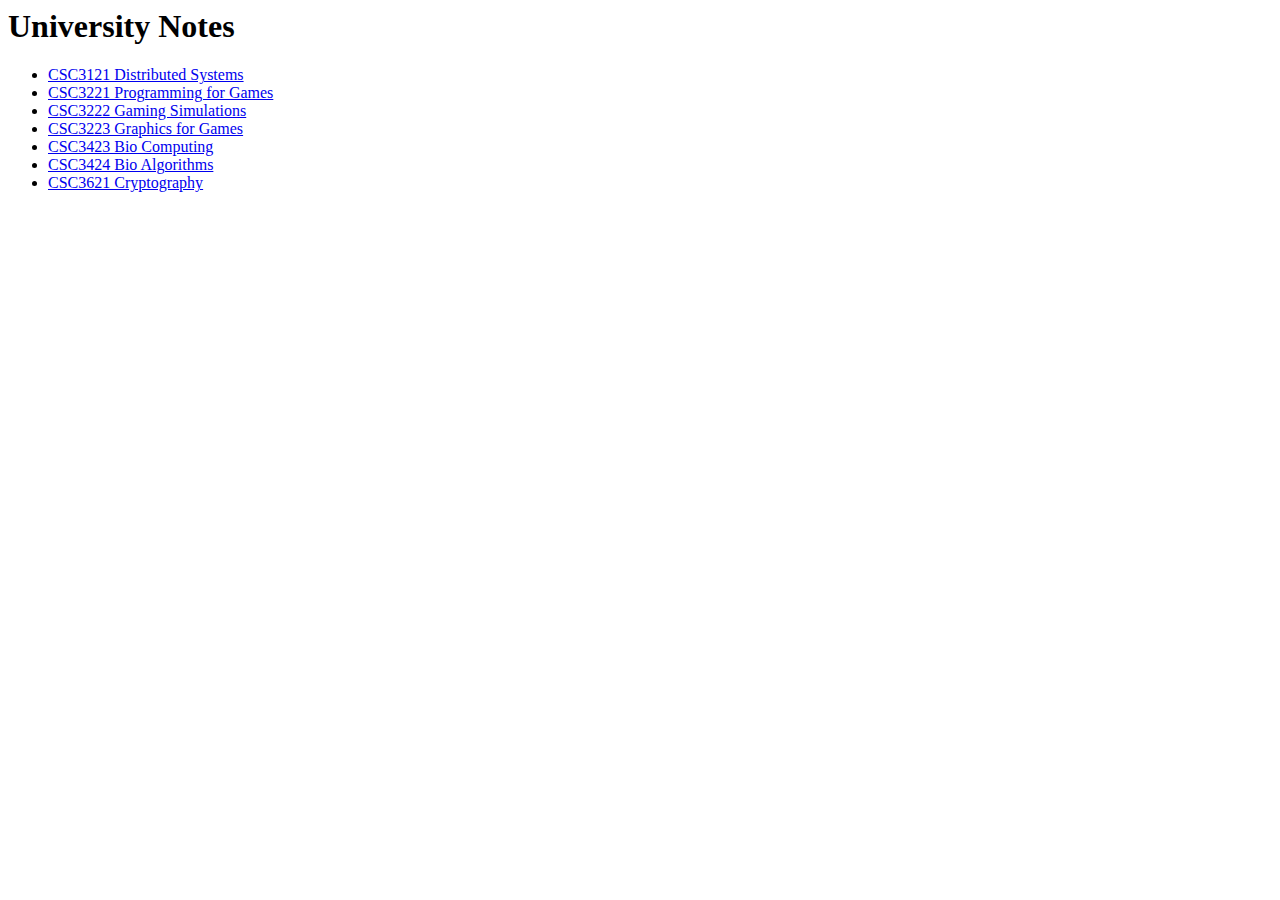
==== html/index.html @ cbd31d0a "add landing page" ====
<html>
<head>
<title>University Notes</title>
</head>
<body>
<h1>University Notes</h1>
<ul>
  <li><a href="./CSC3121_DistributedSystems.tex">CSC3121 Distributed Systems</a></li>
  <li><a href="./CSC3221_ProgrammingForGames.tex">CSC3221 Programming for Games</a></li>
  <li><a href="./CSC3222_GamingSimulations.tex">CSC3222 Gaming Simulations</a></li>
  <li><a href="./CSC3223_GraphicsForGames.tex">CSC3223 Graphics for Games</a></li>
  <li><a href="./CSC3423_BioComputing.tex">CSC3423 Bio Computing</a></li>
  <li><a href="./CSC3424_BioAlgorithms.tex">CSC3424 Bio Algorithms</a></li>
  <li><a href="./CSC3621_Cryptography.tex">CSC3621 Cryptography</a></li>
</ul>
</body>
</html>
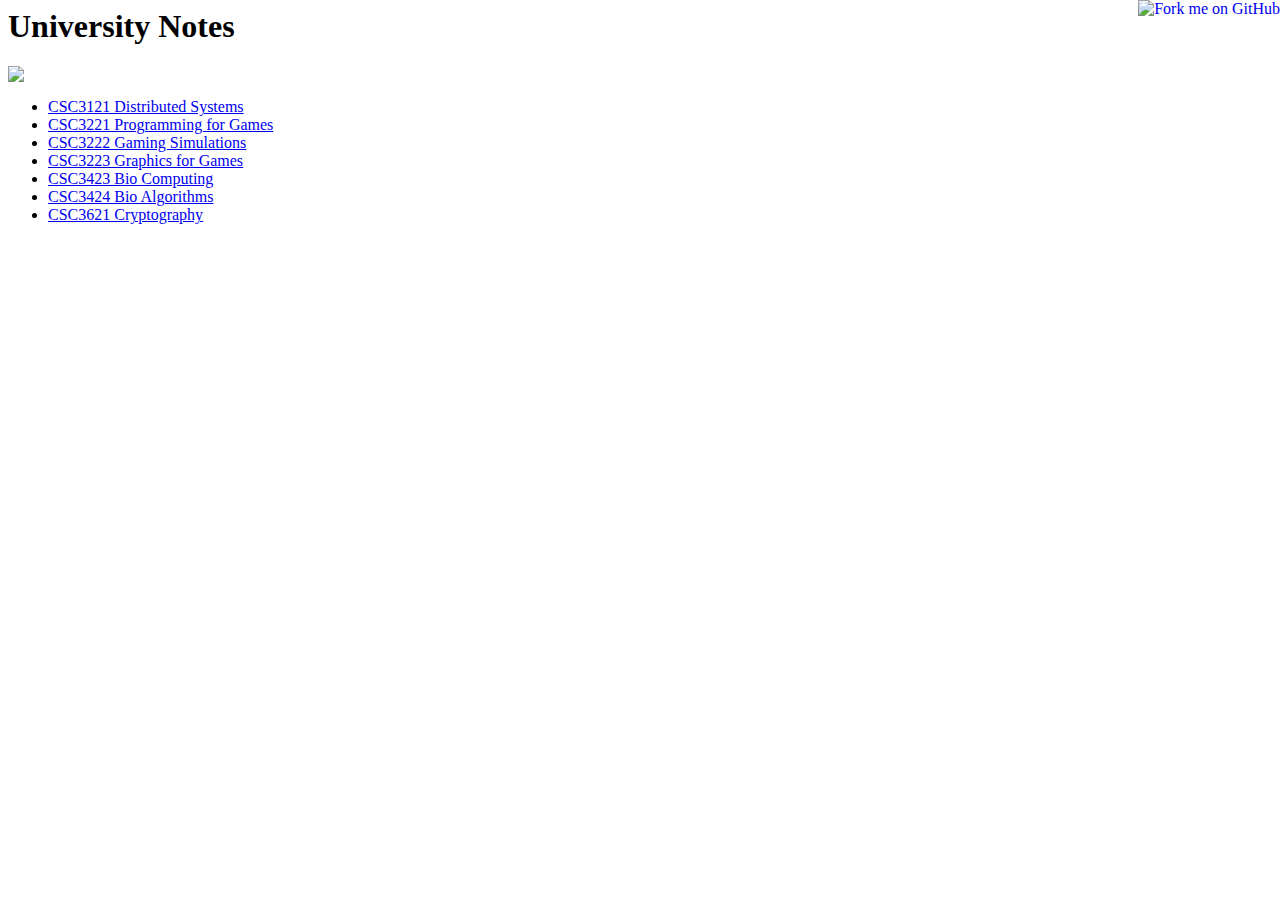
==== commit ee736a4f: "add GH and CI badges to web page" ====
--- a/html/index.html
+++ b/html/index.html
@@ -4,14 +4,18 @@
 </head>
 <body>
 <h1>University Notes</h1>
+<a href="https://github.com/DanNixon/UniversityNotes"><img style="position: absolute; top: 0; right: 0; border: 0;" src="https://camo.githubusercontent.com/38ef81f8aca64bb9a64448d0d70f1308ef5341ab/68747470733a2f2f73332e616d617a6f6e6177732e636f6d2f6769746875622f726962626f6e732f666f726b6d655f72696768745f6461726b626c75655f3132313632312e706e67" alt="Fork me on GitHub" data-canonical-src="https://s3.amazonaws.com/github/ribbons/forkme_right_darkblue_121621.png"></a>
+<a href="https://travis-ci.org/DanNixon/UniversityNotes">
+  <img src="https://travis-ci.org/DanNixon/UniversityNotes.svg?branch=master" >
+</a>
 <ul>
-  <li><a href="./CSC3121_DistributedSystems.tex">CSC3121 Distributed Systems</a></li>
-  <li><a href="./CSC3221_ProgrammingForGames.tex">CSC3221 Programming for Games</a></li>
-  <li><a href="./CSC3222_GamingSimulations.tex">CSC3222 Gaming Simulations</a></li>
-  <li><a href="./CSC3223_GraphicsForGames.tex">CSC3223 Graphics for Games</a></li>
-  <li><a href="./CSC3423_BioComputing.tex">CSC3423 Bio Computing</a></li>
-  <li><a href="./CSC3424_BioAlgorithms.tex">CSC3424 Bio Algorithms</a></li>
-  <li><a href="./CSC3621_Cryptography.tex">CSC3621 Cryptography</a></li>
+  <li><a href="./CSC3121_DistributedSystems.pdf">CSC3121 Distributed Systems</a></li>
+  <li><a href="./CSC3221_ProgrammingForGames.pdf">CSC3221 Programming for Games</a></li>
+  <li><a href="./CSC3222_GamingSimulations.pdf">CSC3222 Gaming Simulations</a></li>
+  <li><a href="./CSC3223_GraphicsForGames.pdf">CSC3223 Graphics for Games</a></li>
+  <li><a href="./CSC3423_BioComputing.pdf">CSC3423 Bio Computing</a></li>
+  <li><a href="./CSC3424_BioAlgorithms.pdf">CSC3424 Bio Algorithms</a></li>
+  <li><a href="./CSC3621_Cryptography.pdf">CSC3621 Cryptography</a></li>
 </ul>
 </body>
 </html>
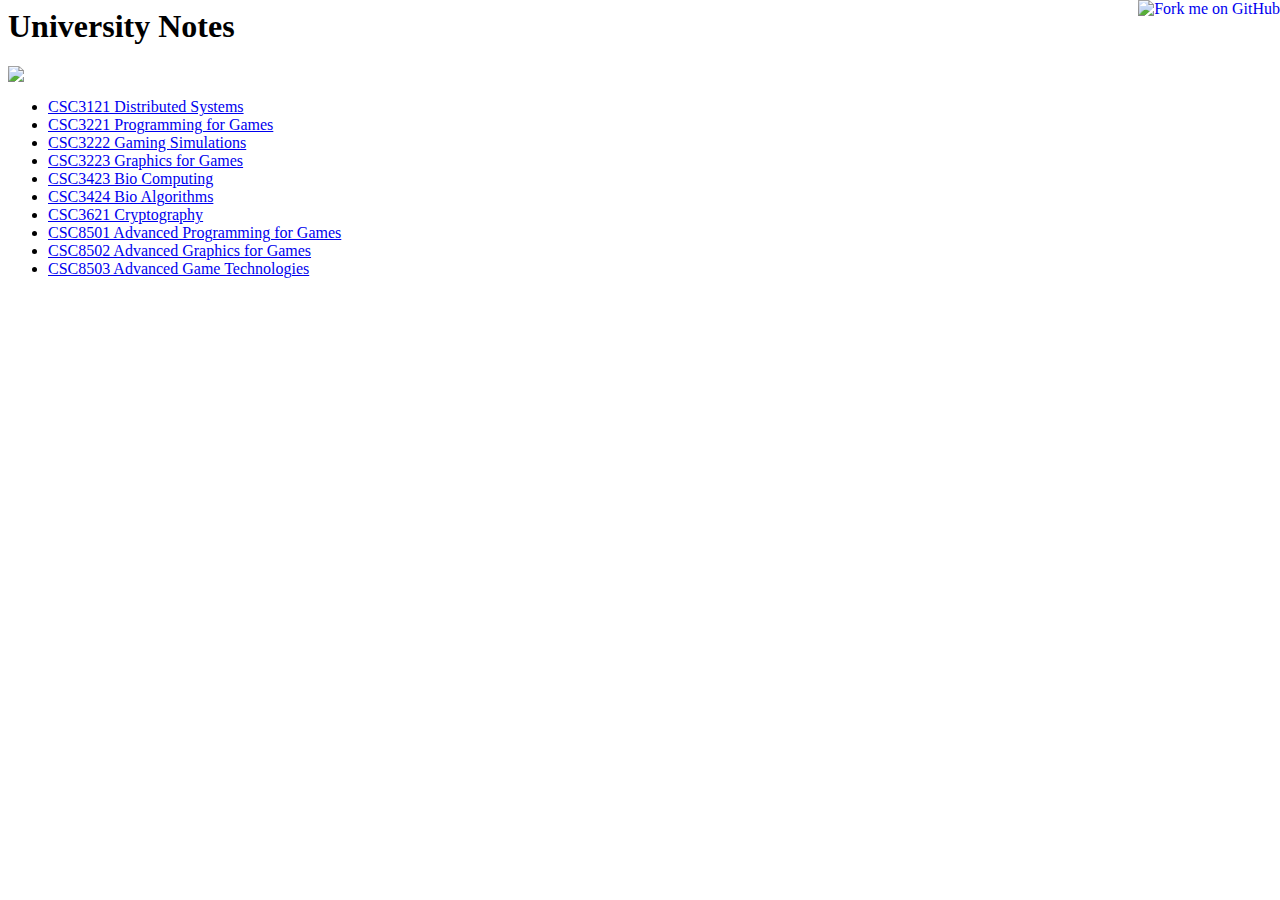
==== commit cab0b6be: "Update index.html" ====
--- a/html/index.html
+++ b/html/index.html
@@ -16,6 +16,10 @@
   <li><a href="./CSC3423_BioComputing.pdf">CSC3423 Bio Computing</a></li>
   <li><a href="./CSC3424_BioAlgorithms.pdf">CSC3424 Bio Algorithms</a></li>
   <li><a href="./CSC3621_Cryptography.pdf">CSC3621 Cryptography</a></li>
+  
+  <li><a href="./CSC8501_AdvancdProgrammingForGames.pdf">CSC8501 Advanced Programming for Games</a></li>
+  <li><a href="./CSC8502_AdvancedGraphicsForGames.pdf">CSC8502 Advanced Graphics for Games</a></li>
+  <li><a href="./CSC8503_AdvancedGameTechnologies.pdf">CSC8503 Advanced Game Technologies</a></li>
 </ul>
 </body>
 </html>
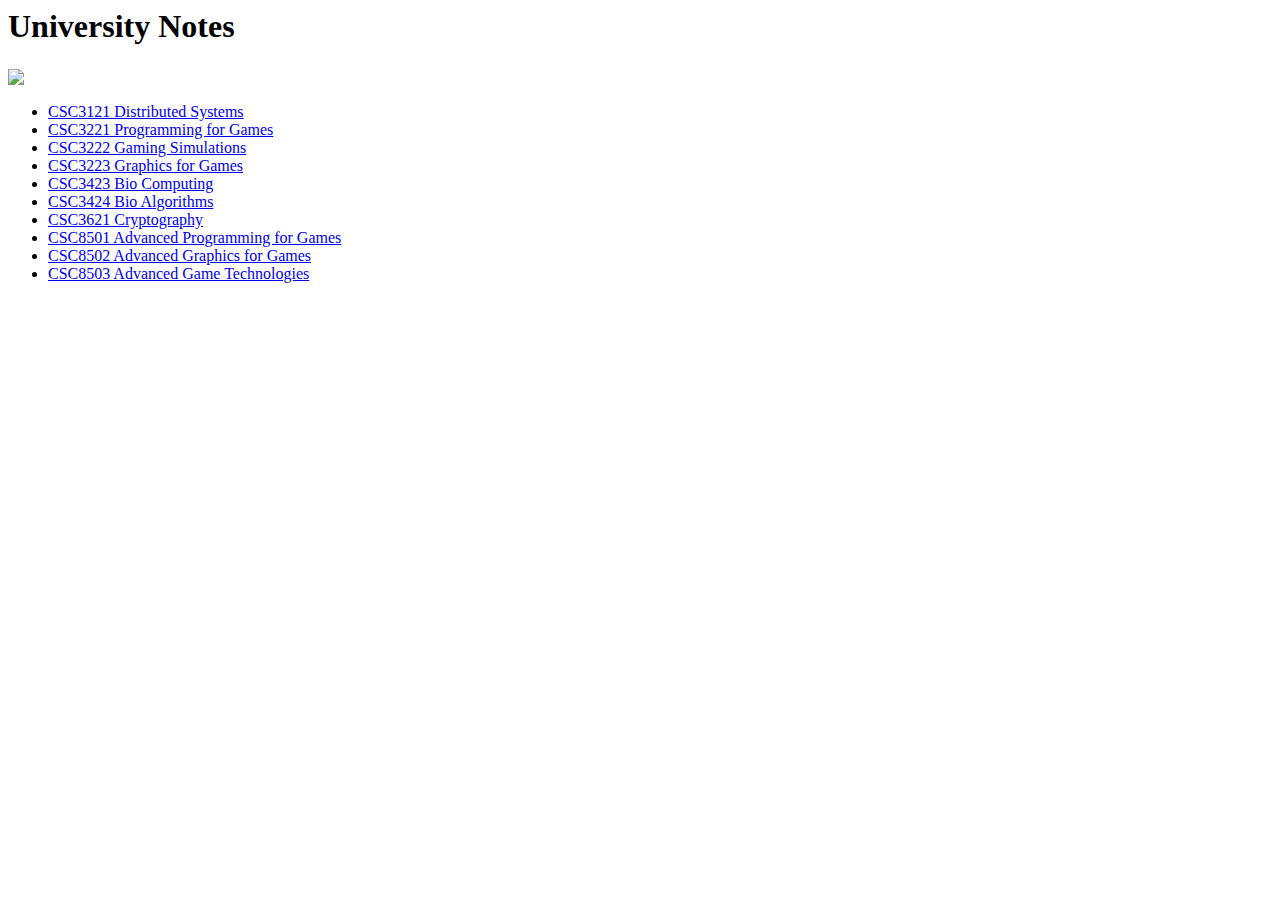
==== commit ff08493a: "anicer landing page" ====
--- a/html/index.html
+++ b/html/index.html
@@ -1,25 +1,33 @@
 <html>
-<head>
-<title>University Notes</title>
-</head>
-<body>
-<h1>University Notes</h1>
-<a href="https://github.com/DanNixon/UniversityNotes"><img style="position: absolute; top: 0; right: 0; border: 0;" src="https://camo.githubusercontent.com/38ef81f8aca64bb9a64448d0d70f1308ef5341ab/68747470733a2f2f73332e616d617a6f6e6177732e636f6d2f6769746875622f726962626f6e732f666f726b6d655f72696768745f6461726b626c75655f3132313632312e706e67" alt="Fork me on GitHub" data-canonical-src="https://s3.amazonaws.com/github/ribbons/forkme_right_darkblue_121621.png"></a>
-<a href="https://travis-ci.org/DanNixon/UniversityNotes">
-  <img src="https://travis-ci.org/DanNixon/UniversityNotes.svg?branch=master" >
-</a>
-<ul>
-  <li><a href="./CSC3121_DistributedSystems.pdf">CSC3121 Distributed Systems</a></li>
-  <li><a href="./CSC3221_ProgrammingForGames.pdf">CSC3221 Programming for Games</a></li>
-  <li><a href="./CSC3222_GamingSimulations.pdf">CSC3222 Gaming Simulations</a></li>
-  <li><a href="./CSC3223_GraphicsForGames.pdf">CSC3223 Graphics for Games</a></li>
-  <li><a href="./CSC3423_BioComputing.pdf">CSC3423 Bio Computing</a></li>
-  <li><a href="./CSC3424_BioAlgorithms.pdf">CSC3424 Bio Algorithms</a></li>
-  <li><a href="./CSC3621_Cryptography.pdf">CSC3621 Cryptography</a></li>
+  <head>
+    <title>University Notes</title>
+    
+    <link rel='stylesheet' href='http://cdn.jsdelivr.net/foundation/5.0.2/css/foundation.min.css'>
+  </head>
   
-  <li><a href="./CSC8501_AdvancdProgrammingForGames.pdf">CSC8501 Advanced Programming for Games</a></li>
-  <li><a href="./CSC8502_AdvancedGraphicsForGames.pdf">CSC8502 Advanced Graphics for Games</a></li>
-  <li><a href="./CSC8503_AdvancedGameTechnologies.pdf">CSC8503 Advanced Game Technologies</a></li>
-</ul>
-</body>
+  <body>
+    <div class='row'>
+      <div class='medium-8 medium-centered columns'>
+        <h1>University Notes</h1>
+      
+        <div id="buttons" style="margin-bottom: 10px;">
+          <a style="vertical-align: middle;" href="https://travis-ci.org/DanNixon/UniversityNotes"><img src="https://travis-ci.org/DanNixon/UniversityNotes.svg?branch=master"></a>
+          <iframe style="vertical-align: middle;" src="https://ghbtns.com/github-btn.html?user=DanNixon&repo=UniversityNotes&type=star&v=2" frameborder="0" scrolling="0" width="80px" height="20px"></iframe>
+        </div>
+    
+        <ul>
+          <li><a href="./CSC3121_DistributedSystems.pdf">CSC3121 Distributed Systems</a></li>
+          <li><a href="./CSC3221_ProgrammingForGames.pdf">CSC3221 Programming for Games</a></li>
+          <li><a href="./CSC3222_GamingSimulations.pdf">CSC3222 Gaming Simulations</a></li>
+          <li><a href="./CSC3223_GraphicsForGames.pdf">CSC3223 Graphics for Games</a></li>
+          <li><a href="./CSC3423_BioComputing.pdf">CSC3423 Bio Computing</a></li>
+          <li><a href="./CSC3424_BioAlgorithms.pdf">CSC3424 Bio Algorithms</a></li>
+          <li><a href="./CSC3621_Cryptography.pdf">CSC3621 Cryptography</a></li>
+          <li><a href="./CSC8501_AdvancedProgrammingForGames.pdf">CSC8501 Advanced Programming for Games</a></li>
+          <li><a href="./CSC8502_AdvancedGraphicsForGames.pdf">CSC8502 Advanced Graphics for Games</a></li>
+          <li><a href="./CSC8503_AdvancedGameTechnologies.pdf">CSC8503 Advanced Game Technologies</a></li>
+        </ul>
+      </div>
+    </div>
+  </body>
 </html>
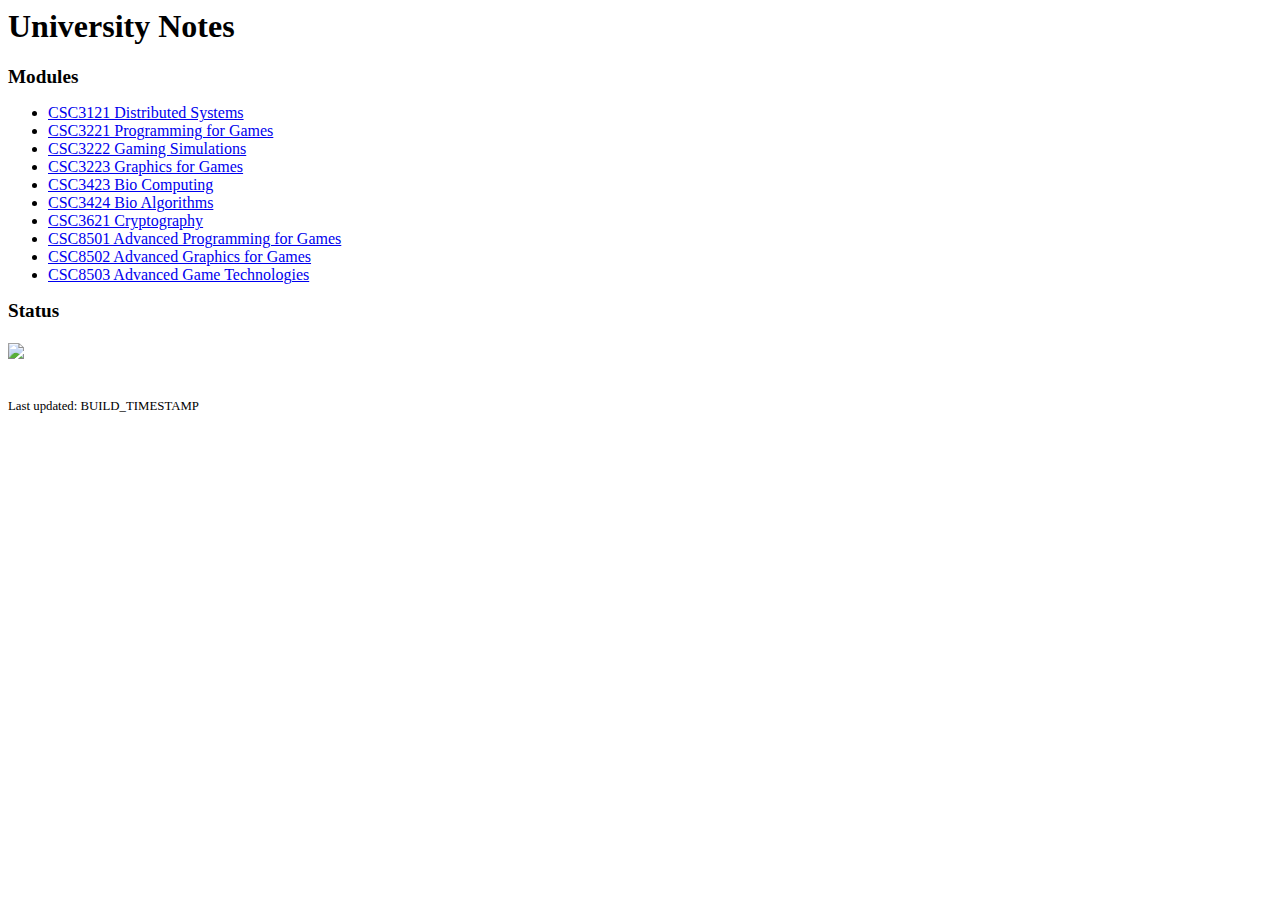
==== commit ae2e5a89: "update landing page" ====
--- a/html/index.html
+++ b/html/index.html
@@ -1,33 +1,47 @@
 <html>
-  <head>
-    <title>University Notes</title>
-    
-    <link rel='stylesheet' href='http://cdn.jsdelivr.net/foundation/5.0.2/css/foundation.min.css'>
-  </head>
-  
-  <body>
-    <div class='row'>
-      <div class='medium-8 medium-centered columns'>
-        <h1>University Notes</h1>
-      
-        <div id="buttons" style="margin-bottom: 10px;">
-          <a style="vertical-align: middle;" href="https://travis-ci.org/DanNixon/UniversityNotes"><img src="https://travis-ci.org/DanNixon/UniversityNotes.svg?branch=master"></a>
-          <iframe style="vertical-align: middle;" src="https://ghbtns.com/github-btn.html?user=DanNixon&repo=UniversityNotes&type=star&v=2" frameborder="0" scrolling="0" width="80px" height="20px"></iframe>
-        </div>
-    
-        <ul>
-          <li><a href="./CSC3121_DistributedSystems.pdf">CSC3121 Distributed Systems</a></li>
-          <li><a href="./CSC3221_ProgrammingForGames.pdf">CSC3221 Programming for Games</a></li>
-          <li><a href="./CSC3222_GamingSimulations.pdf">CSC3222 Gaming Simulations</a></li>
-          <li><a href="./CSC3223_GraphicsForGames.pdf">CSC3223 Graphics for Games</a></li>
-          <li><a href="./CSC3423_BioComputing.pdf">CSC3423 Bio Computing</a></li>
-          <li><a href="./CSC3424_BioAlgorithms.pdf">CSC3424 Bio Algorithms</a></li>
-          <li><a href="./CSC3621_Cryptography.pdf">CSC3621 Cryptography</a></li>
-          <li><a href="./CSC8501_AdvancedProgrammingForGames.pdf">CSC8501 Advanced Programming for Games</a></li>
-          <li><a href="./CSC8502_AdvancedGraphicsForGames.pdf">CSC8502 Advanced Graphics for Games</a></li>
-          <li><a href="./CSC8503_AdvancedGameTechnologies.pdf">CSC8503 Advanced Game Technologies</a></li>
-        </ul>
-      </div>
+<head>
+<title>University Notes</title>
+
+<link rel='stylesheet' href='http://cdn.jsdelivr.net/foundation/5.0.2/css/foundation.min.css'>
+<link rel='stylesheet' href='style.css'>
+</head>
+
+<body>
+<div class='row'>
+  <div class='medium-12 medium columns'>
+    <h1>University Notes</h1>
+  </div>
+</div>
+
+<div class='row'>
+  <div class='medium-8 medium columns'>
+    <h2>Modules</h2>
+    <ul>
+      <li><a href="./CSC3121_DistributedSystems.pdf">CSC3121 Distributed Systems</a></li>
+      <li><a href="./CSC3221_ProgrammingForGames.pdf">CSC3221 Programming for Games</a></li>
+      <li><a href="./CSC3222_GamingSimulations.pdf">CSC3222 Gaming Simulations</a></li>
+      <li><a href="./CSC3223_GraphicsForGames.pdf">CSC3223 Graphics for Games</a></li>
+      <li><a href="./CSC3423_BioComputing.pdf">CSC3423 Bio Computing</a></li>
+      <li><a href="./CSC3424_BioAlgorithms.pdf">CSC3424 Bio Algorithms</a></li>
+      <li><a href="./CSC3621_Cryptography.pdf">CSC3621 Cryptography</a></li>
+      <li><a href="./CSC8501_AdvancedProgrammingForGames.pdf">CSC8501 Advanced Programming for Games</a></li>
+      <li><a href="./CSC8502_AdvancedGraphicsForGames.pdf">CSC8502 Advanced Graphics for Games</a></li>
+      <li><a href="./CSC8503_AdvancedGameTechnologies.pdf">CSC8503 Advanced Game Technologies</a></li>
+    </ul>
+  </div>
+
+  <div id="sidebar" class='medium-4 medium columns'>
+    <h2>Status</h2>
+    <div>
+      <a href="https://travis-ci.org/DanNixon/UniversityNotes"><img src="https://travis-ci.org/DanNixon/UniversityNotes.svg?branch=master"></a>
     </div>
-  </body>
+    <div>
+      <iframe src="https://ghbtns.com/github-btn.html?user=DanNixon&repo=UniversityNotes&type=star&v=2" frameborder="0" scrolling="0" width="80px" height="20px"></iframe>
+    </div>
+    <div>
+      <p>Last updated: BUILD_TIMESTAMP</p>
+    </div>
+  </div>
+</div>
+</body>
 </html>
--- a/html/style.css
+++ b/html/style.css
@@ -0,0 +1,13 @@
+h2 {
+  font-size: 1.2em;
+}
+
+#sidebar > div {
+  padding: 5px 0px;
+}
+
+#sidebar > div > p {
+  font-size: 0.8em;
+  margin: 0px;
+  padding: 0px;
+}
